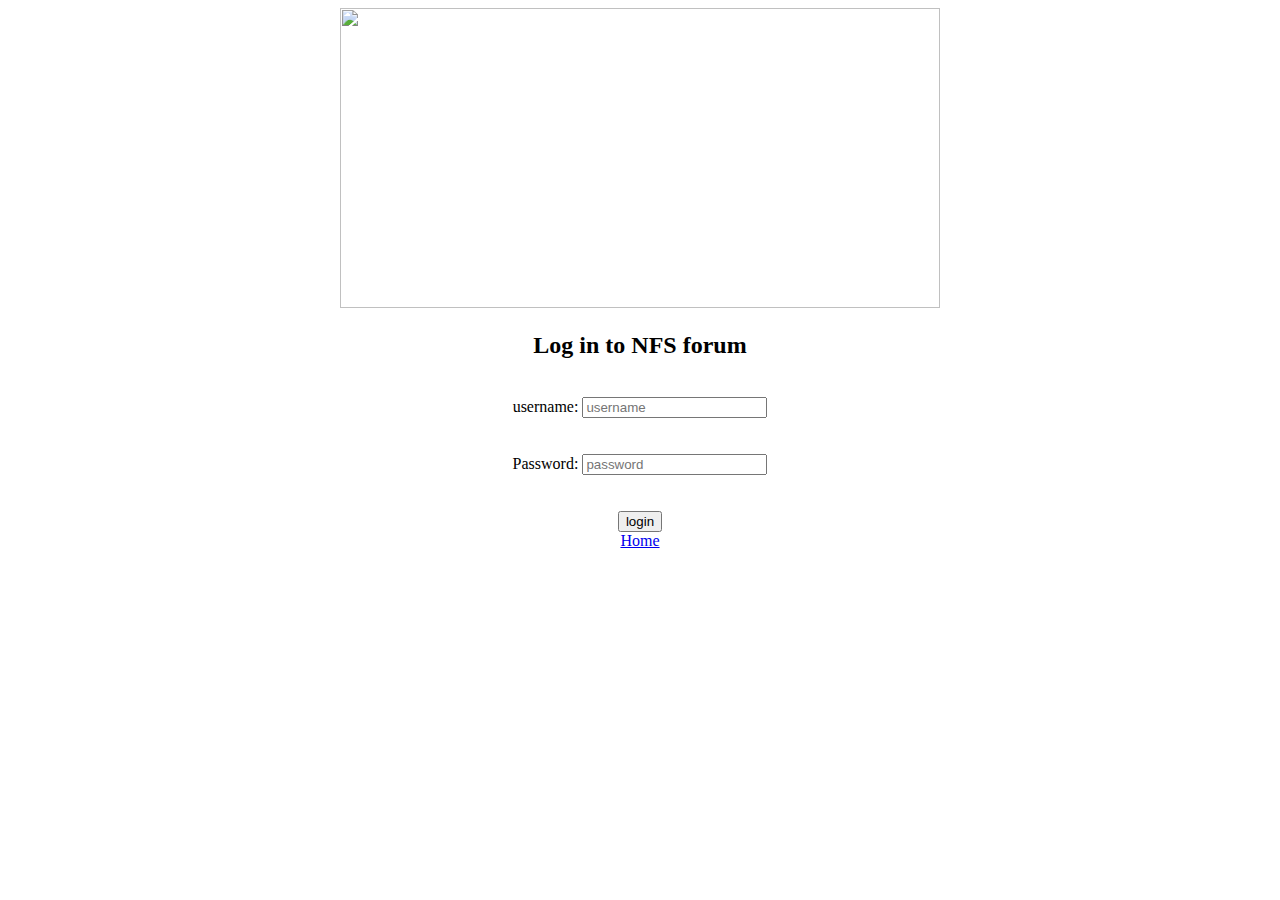
==== Index.html @ f0ee35f8 "commit" ====
<!DOCTYPE html>
<html>
    <head>
        <title>Login</title>
    </head>
    <body>
        <center>
        <div class="image">
            <img src="/Users/Jay/Desktop/Advanced Technologies/Gaming Forum/game.jpg" width="600" height="300">
        </div>
        
        <form name="login" method="GET" action="#">
           
            <div>
               <h2>Log in to NFS forum</h2><br>
            </div>
            <div>
                username: <input type="text" name="username" placeholder="username"/><br>
            </div>
            <br>
            <br>
            <div>
                Password: <input type="password" name="password" placeholder="password"/><br>
            </div>
            <br>
            <br>
            <input type="submit" name="login" value="login"/>
        </form>
        <a href="Home.html">Home</a>
        </center>
    </body>
</html>
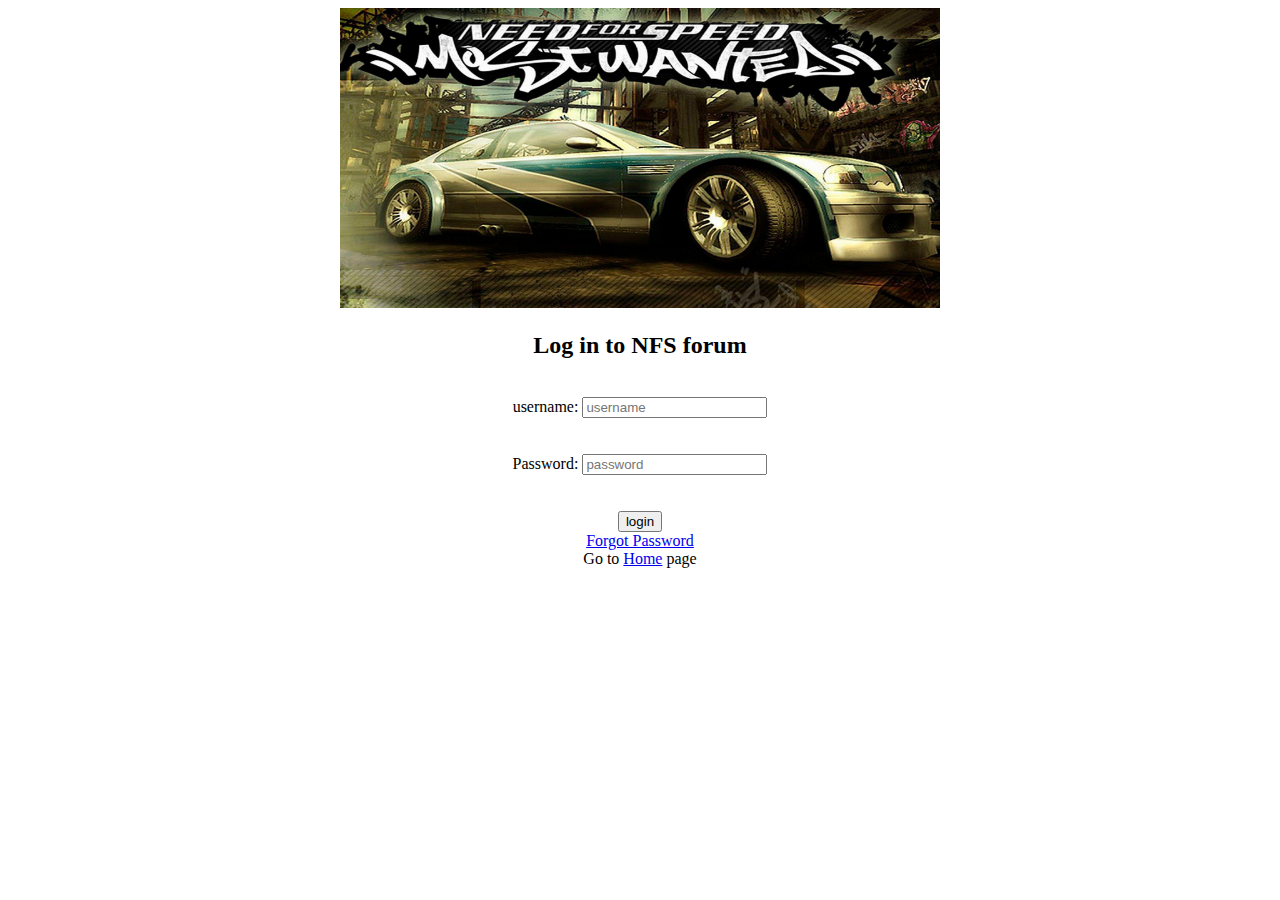
==== commit c18cba72: "commit" ====
--- a/Index.html
+++ b/Index.html
@@ -6,7 +6,7 @@
     <body>
         <center>
         <div class="image">
-            <img src="/Users/Jay/Desktop/Advanced Technologies/Gaming Forum/game.jpg" width="600" height="300">
+            <img src="game.jpg" width="600" height="300">
         </div>
         
         <form name="login" method="GET" action="#">
@@ -26,7 +26,8 @@
             <br>
             <input type="submit" name="login" value="login"/>
         </form>
-        <a href="Home.html">Home</a>
+        <a href="#">Forgot Password</a><br>
+        Go to <a href="Home.html">Home</a> page
         </center>
     </body>
 </html>